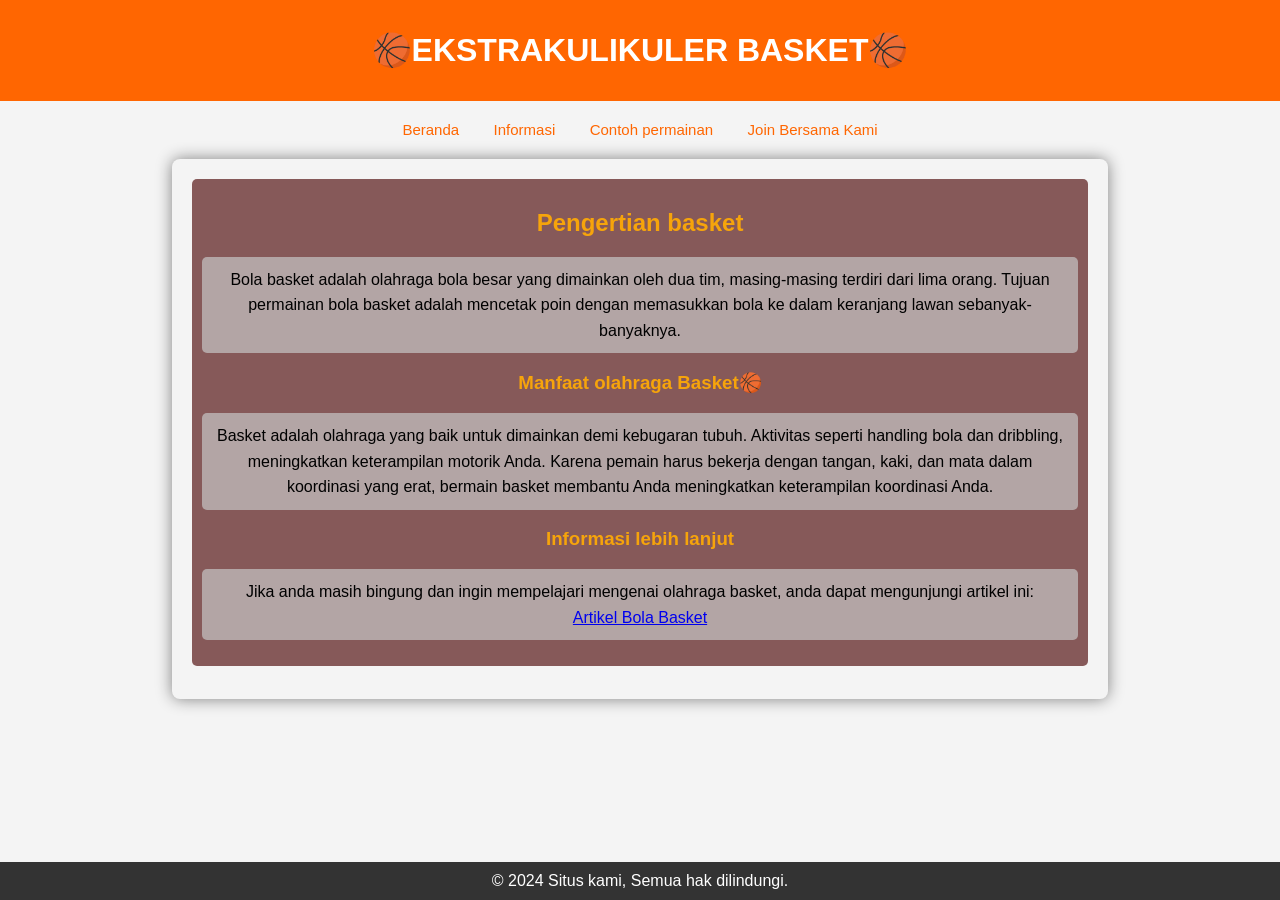
==== index.html @ 2628091b "menambahkan html dan css" ====
<!DOCTYPE html>
<html lang="id">

<head>
    <meta charset="UTF-8">
    <meta name="viewport" content="width=device-width, initial-scale=1.0">
    <title>Beranda</title>
    <style>
        body {
            font-family: Arial, Helvetica, sans-serif;
            margin: 0;
            padding: 0;
            background-color: #f4f4f4;
        }

        header {
            background-color: rgb(255, 102, 1);
            color: #ffffff;
            padding: 10px 0;
            text-align: center;
        }

        nav {
            margin: 20px;
            text-align: center;
        }

        nav a {
            color: rgb(255, 102, 1);
            text-decoration: none;
            margin: 0 15px;
            font-size: 15px;
        }

        nav a:hover {
            text-decoration: underline;
        }

        .container {

            background-image: url('lapang.jpeg');
            text-align: center;
            width: 70%;
            margin: 0 auto;
            padding: 20px;
            background-size: cover;
            background-position: center;
            background-repeat: no-repeat;
            height: 500px;
            border-radius: 8px;
            box-shadow: 0 0 1rem gray;
            color: white;
        }

        footer {
            background-color: #333;
            color: #ffffff;
            text-align: center;
            padding: 10px 0;
            position: fixed;
            width: 100%;
            bottom: 0;
        }

        .h2 {
            background-color: rgba(89, 25, 25, 0.7);
            padding: 10px;
            border-radius: 5px;

        }

        h2,
        h3 {
            color: rgb(246, 164, 11);
        }

        p {
            font-size: 16px;
            line-height: 1.6;
            color: black;
            background-color: rgba(198, 198, 198, 0.7);
            padding: 10px;
            border-radius: 5px;
        }
    </style>
</head>

<body class="dark-mode">
    <header>
        <h1>🏀EKSTRAKULIKULER BASKET🏀</h1>
    </header>
    <nav>
        <a href="index.html">Beranda</a>
        <a href="about.html">Informasi</a>
        <a href="services.html">Contoh permainan</a>
        <a href="contact.html">Join Bersama Kami</a>
    </nav>
    <div class="container">
        <div class="h2">
            <h2>Pengertian basket</h2>
            <p>Bola basket adalah olahraga bola besar yang dimainkan oleh dua tim, masing-masing terdiri dari lima
                orang. Tujuan permainan bola basket adalah mencetak poin dengan memasukkan bola ke dalam keranjang lawan
                sebanyak-banyaknya.</p>

            <h3>Manfaat olahraga Basket🏀</h3>
            <p>Basket adalah olahraga yang baik untuk dimainkan demi kebugaran tubuh. Aktivitas seperti handling bola
                dan dribbling, meningkatkan keterampilan motorik Anda. Karena pemain harus bekerja dengan tangan, kaki,
                dan mata dalam koordinasi yang erat, bermain basket membantu Anda meningkatkan keterampilan koordinasi
                Anda.</p>

            <h3>Informasi lebih lanjut</h3>
            <p>Jika anda masih bingung dan ingin mempelajari mengenai olahraga basket, anda dapat mengunjungi artikel
                ini: <br><a href="https://id.wikipedia.org/wiki/Bola_basket" target="_blank">Artikel Bola Basket</a></p>
        </div>
    </div>
    <footer>
        &copy; 2024 Situs kami, Semua hak dilindungi.
    </footer>
</body>

</html>
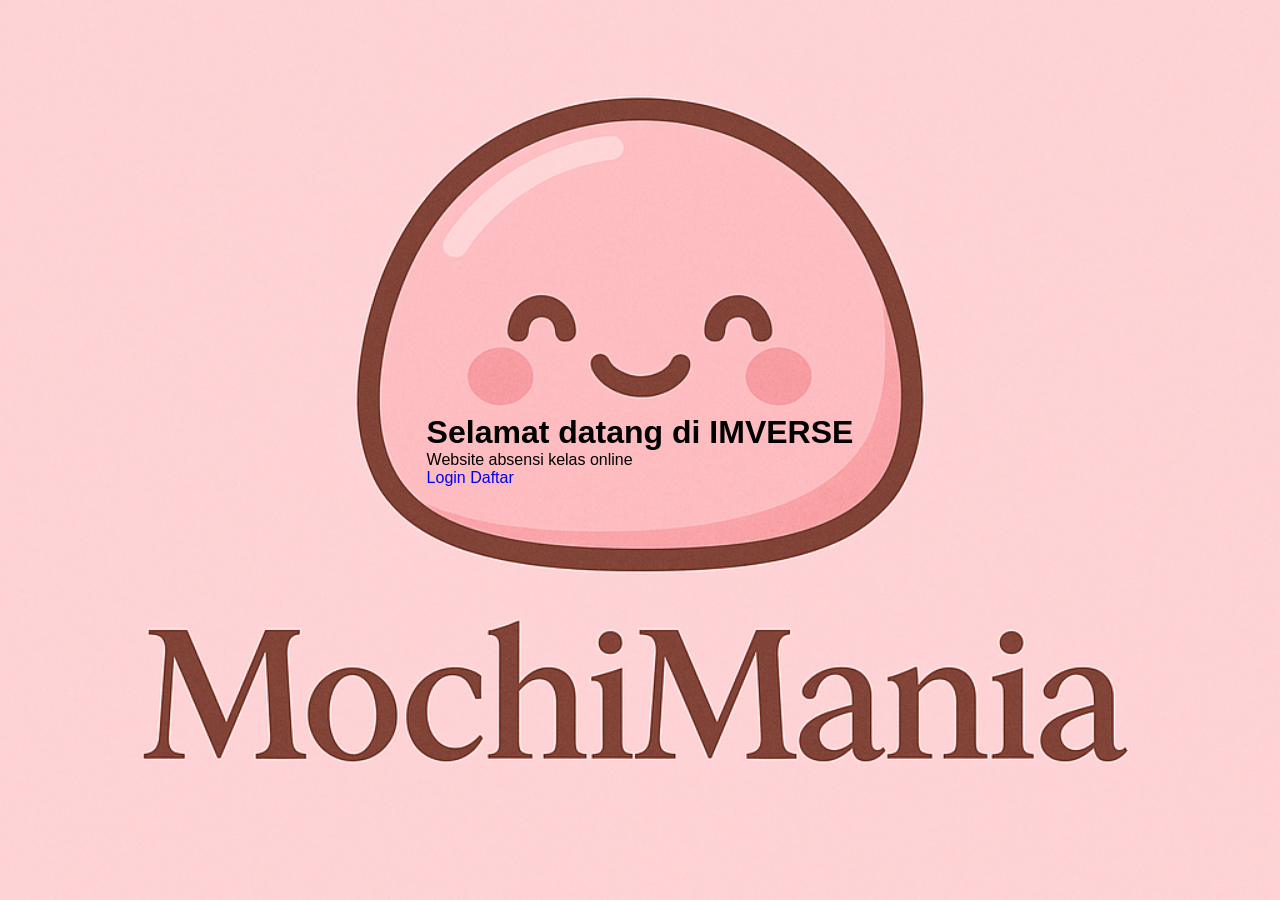
==== commit eee8ad58: "menambahkan project kelas 11" ====
--- a/index.html
+++ b/index.html
@@ -4,118 +4,17 @@
 <head>
     <meta charset="UTF-8">
     <meta name="viewport" content="width=device-width, initial-scale=1.0">
-    <title>Beranda</title>
-    <style>
-        body {
-            font-family: Arial, Helvetica, sans-serif;
-            margin: 0;
-            padding: 0;
-            background-color: #f4f4f4;
-        }
-
-        header {
-            background-color: rgb(255, 102, 1);
-            color: #ffffff;
-            padding: 10px 0;
-            text-align: center;
-        }
-
-        nav {
-            margin: 20px;
-            text-align: center;
-        }
-
-        nav a {
-            color: rgb(255, 102, 1);
-            text-decoration: none;
-            margin: 0 15px;
-            font-size: 15px;
-        }
-
-        nav a:hover {
-            text-decoration: underline;
-        }
-
-        .container {
-
-            background-image: url('lapang.jpeg');
-            text-align: center;
-            width: 70%;
-            margin: 0 auto;
-            padding: 20px;
-            background-size: cover;
-            background-position: center;
-            background-repeat: no-repeat;
-            height: 500px;
-            border-radius: 8px;
-            box-shadow: 0 0 1rem gray;
-            color: white;
-        }
-
-        footer {
-            background-color: #333;
-            color: #ffffff;
-            text-align: center;
-            padding: 10px 0;
-            position: fixed;
-            width: 100%;
-            bottom: 0;
-        }
-
-        .h2 {
-            background-color: rgba(89, 25, 25, 0.7);
-            padding: 10px;
-            border-radius: 5px;
-
-        }
-
-        h2,
-        h3 {
-            color: rgb(246, 164, 11);
-        }
-
-        p {
-            font-size: 16px;
-            line-height: 1.6;
-            color: black;
-            background-color: rgba(198, 198, 198, 0.7);
-            padding: 10px;
-            border-radius: 5px;
-        }
-    </style>
+    <title>IMVERSE - Absensi Kelas</title>
+    <link rel="stylesheet" href="style.css">
 </head>
 
-<body class="dark-mode">
-    <header>
-        <h1>🏀EKSTRAKULIKULER BASKET🏀</h1>
-    </header>
-    <nav>
-        <a href="index.html">Beranda</a>
-        <a href="about.html">Informasi</a>
-        <a href="services.html">Contoh permainan</a>
-        <a href="contact.html">Join Bersama Kami</a>
-    </nav>
+<body>
     <div class="container">
-        <div class="h2">
-            <h2>Pengertian basket</h2>
-            <p>Bola basket adalah olahraga bola besar yang dimainkan oleh dua tim, masing-masing terdiri dari lima
-                orang. Tujuan permainan bola basket adalah mencetak poin dengan memasukkan bola ke dalam keranjang lawan
-                sebanyak-banyaknya.</p>
-
-            <h3>Manfaat olahraga Basket🏀</h3>
-            <p>Basket adalah olahraga yang baik untuk dimainkan demi kebugaran tubuh. Aktivitas seperti handling bola
-                dan dribbling, meningkatkan keterampilan motorik Anda. Karena pemain harus bekerja dengan tangan, kaki,
-                dan mata dalam koordinasi yang erat, bermain basket membantu Anda meningkatkan keterampilan koordinasi
-                Anda.</p>
-
-            <h3>Informasi lebih lanjut</h3>
-            <p>Jika anda masih bingung dan ingin mempelajari mengenai olahraga basket, anda dapat mengunjungi artikel
-                ini: <br><a href="https://id.wikipedia.org/wiki/Bola_basket" target="_blank">Artikel Bola Basket</a></p>
-        </div>
+        <h1>Selamat datang di IMVERSE</h1>
+        <p>Website absensi kelas online</p>
+        <a href="login.html" class="btn">Login</a>
+        <a href="daftar.html" class="btn">Daftar</a>
     </div>
-    <footer>
-        &copy; 2024 Situs kami, Semua hak dilindungi.
-    </footer>
 </body>
 
 </html>
--- a/style.css
+++ b/style.css
@@ -0,0 +1,134 @@
+* {
+    margin: 0;
+    padding: 0;
+    box-sizing: border-box;
+    font-family: 'poppins', sans-serif;
+}
+
+body {
+    display: flex;
+    justify-content: center;
+    align-items: center;
+    min-height: 100vh;
+    background-image: url(mochi.png);
+    background-position: center;
+    background-size: cover;
+}
+
+.login-box {
+    display: flex;
+    justify-content: center;
+    flex-direction: column;
+    width: 440px;
+    height: 480px;
+    padding: 30px;
+
+}
+
+.login-header {
+    text-align: center;
+    margin: 40px 0 40px 0;
+}
+
+.login-header header {
+    color: #fff;
+    font-size: 40px;
+    font-weight: 600;
+}
+
+.login-box .input-field {
+    width: 100%;
+    height: 60px;
+    font-size: 17px;
+    padding: 0 25px;
+    margin-bottom: 25px;
+    border-radius: 35px;
+    border: none;
+    box-shadow: 0px 5px 10px rgba(91, 29, 236, 0.05);
+    outline: none;
+    transition: 0.3s;
+}
+
+::placeholder {
+    font-weight: 500;
+    color: #3a3838;
+}
+
+.input-field:focus {
+    transform: scale(120%);
+}
+
+.forgot {
+    display: flex;
+    justify-content: space-around;
+    margin-bottom: 35px;
+}
+
+section {
+    display: flex;
+    align-items: center;
+    font-size: 14px;
+    color: #fff;
+}
+
+#check {
+    margin-right: 10px;
+}
+
+a {
+    text-decoration: none;
+}
+
+a:hover {
+    text-decoration: underline;
+    color: #4000ff;
+}
+
+section a {
+    color: #fff;
+}
+
+.input-submit {
+    position: relative;
+}
+
+.submit-btn {
+    width: 100%;
+    height: 60px;
+    background: #5063f2;
+    border: none;
+    border-radius: 30px;
+    cursor: pointer;
+    transition: all 0.3s ease;
+}
+
+.input-submit label {
+    position: absolute;
+    top: 45%;
+    left: 50%;
+    color: #fff;
+    -webkit-transform: translate(-50%, -50%);
+    -ms-transform: translate(-50%, -50%);
+    transform: translate(-50%, -50%);
+    cursor: pointer;
+}
+
+.submit-btn:hover {
+    background: #3190e3;
+    transform: scale(1.05, 1);
+}
+
+.sign-up-link {
+    text-align: center;
+    font-size: 15px;
+    margin-top: 20px;
+}
+
+.sign-up-link a {
+    color: #fff;
+    font-weight: 600;
+}
+
+.sign-up-link p {
+    color: #fff;
+}
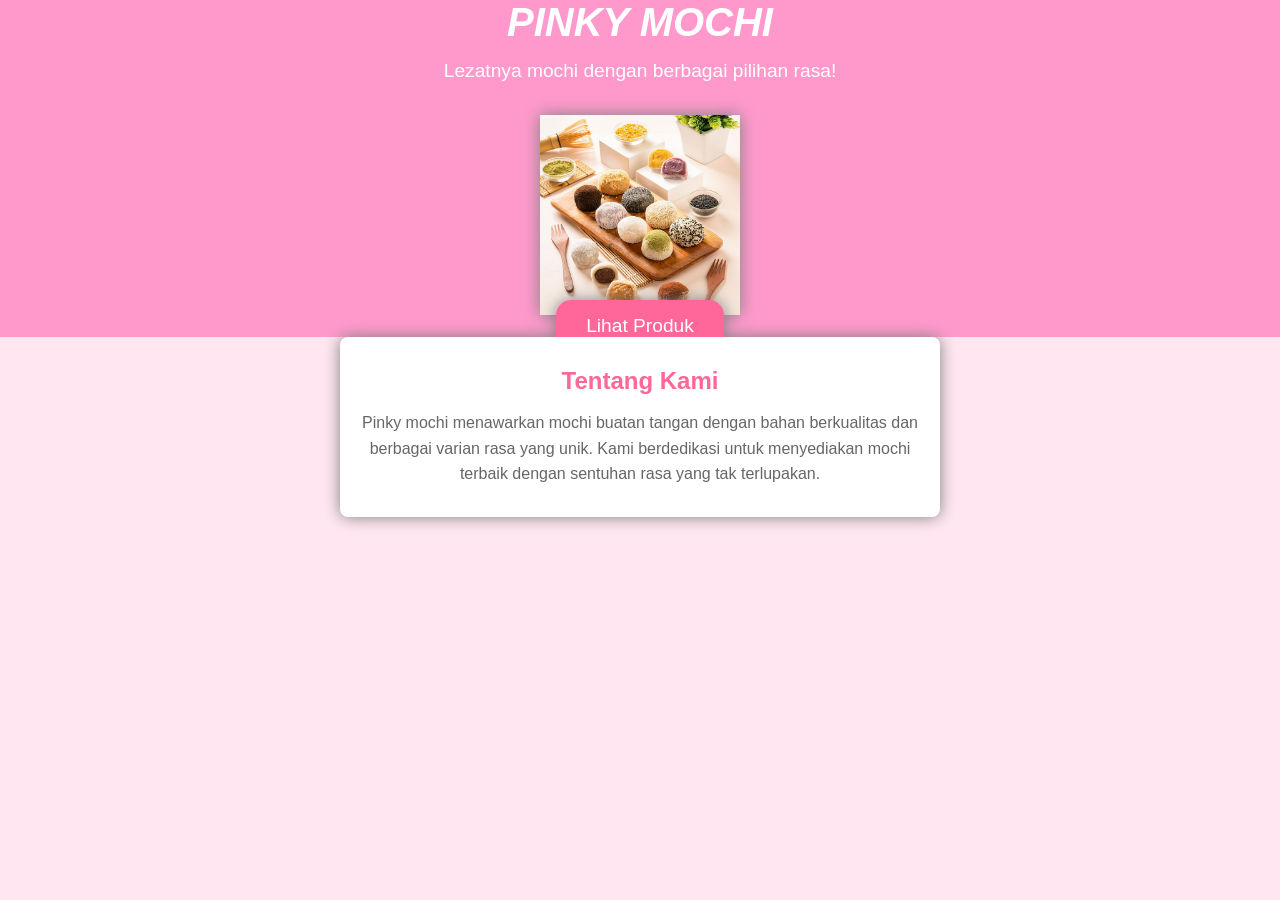
==== commit 6600f965: "menambahkan indexnya" ====
--- a/index.html
+++ b/index.html
@@ -1,20 +1,118 @@
 <!DOCTYPE html>
-<html lang="id">
+<html lang="en">
 
 <head>
     <meta charset="UTF-8">
     <meta name="viewport" content="width=device-width, initial-scale=1.0">
-    <title>IMVERSE - Absensi Kelas</title>
-    <link rel="stylesheet" href="style.css">
+    <div class="navbar">
+        <a img src="https://imverse.my.id/public_html/mochi.png" alt="Home" width="20" height="20"></a>
+
+    </div>
+    <title>Toko Mochi Pink</title>
+    <style>
+        * {
+            margin: 0;
+            padding: 0;
+            box-sizing: border-box;
+        }
+
+        body {
+            font-family: Arial, sans-serif;
+            background-color: #ffe6f0;
+            color: #333;
+            text-align: center;
+        }
+
+        header {
+            background-color: #ff99cc;
+            color: white;
+            padding: 0px 30px;
+            margin-top: 0px;
+            margin-bottom: 0px;
+        }
+
+        header h1 {
+            font-size: 2.5em;
+            font-style: italic;
+        }
+
+        header p {
+            font-size: 1.2em;
+            margin: 15px 0;
+        }
+
+        .cta-button {
+            background-color: #ff6699;
+            color: white;
+            text-decoration: none;
+            padding: 15px 30px;
+            border-radius: 15px;
+            font-size: 1.2em;
+            transition: background-color 0.3s;
+            box-shadow: 0 0 1rem gray;
+        }
+
+        .cta-button:hover {
+            background-color: #e65587;
+            box-shadow: 0 0 1rem gray;
+        }
+
+        .about {
+            background-color: #fff;
+            color: #666;
+            padding: 30px 20px;
+            max-width: 600px;
+            margin: 0 auto;
+            border-radius: 8px;
+            box-shadow: 0 0 1rem gray;
+        }
+
+        .product-item {
+
+            border: 0px solid pink;
+            overflow: hidden;
+            transition: box-shadow 0.3s ease;
+            text-align: center;
+        }
+
+        .product-item img {
+            width: 200px;
+            height: 200px;
+            display: block;
+            margin: auto;
+            box-shadow: 0 0 1rem gray;
+        }
+
+        .about h2 {
+            color: #ff6699;
+            margin-bottom: 15px;
+        }
+
+        .about p {
+            font-size: 1em;
+            line-height: 1.6;
+        }
+    </style>
 </head>
 
 <body>
-    <div class="container">
-        <h1>Selamat datang di IMVERSE</h1>
-        <p>Website absensi kelas online</p>
-        <a href="login.html" class="btn">Login</a>
-        <a href="daftar.html" class="btn">Daftar</a>
-    </div>
+    <header>
+        <div class="product-item">
+            <h1>PINKY MOCHI</h1>
+            <p>Lezatnya mochi dengan berbagai pilihan rasa!</p>
+            <br>
+
+            <img src="etalase_mochi.jpg" height="20" width="20">
+            <a href="cihuy.html" class="cta-button">Lihat Produk</a>
+        </div>
+    </header>
+
+    <section class="about">
+        <h2>Tentang Kami</h2>
+        <p>Pinky mochi menawarkan mochi buatan tangan dengan bahan berkualitas dan berbagai varian rasa yang unik.
+            Kami berdedikasi untuk menyediakan mochi terbaik dengan sentuhan rasa yang tak terlupakan.</p>
+
+    </section>
 </body>
 
 </html>
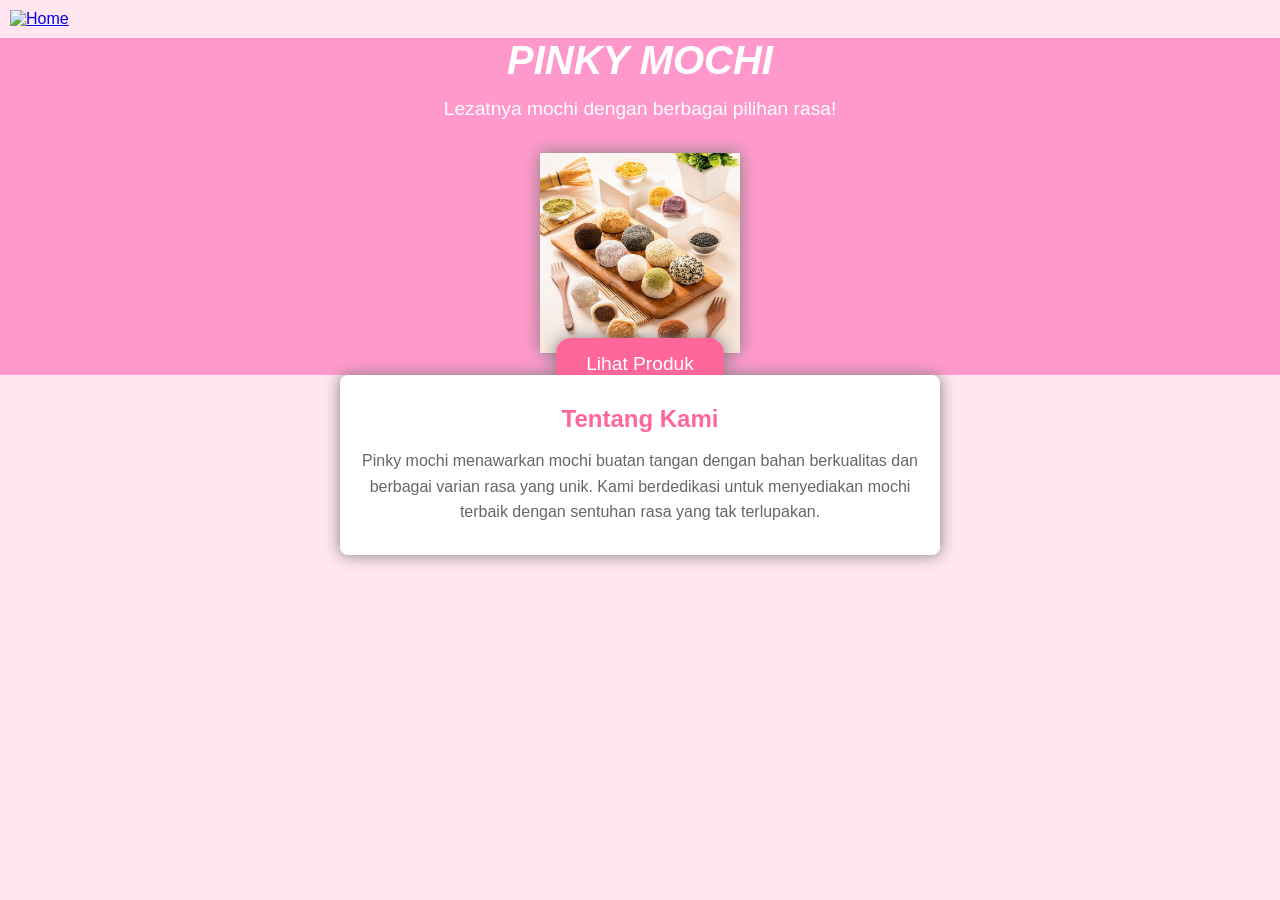
==== commit 33d249ec: "Update index.html" ====
--- a/index.html
+++ b/index.html
@@ -2,117 +2,118 @@
 <html lang="en">
 
 <head>
-    <meta charset="UTF-8">
-    <meta name="viewport" content="width=device-width, initial-scale=1.0">
-    <div class="navbar">
-        <a img src="https://imverse.my.id/public_html/mochi.png" alt="Home" width="20" height="20"></a>
+  <meta charset="UTF-8">
+  <meta name="viewport" content="width=device-width, initial-scale=1.0">
+  <title>Toko Mochi Pink</title>
+  <style>
+    * {
+      margin: 0;
+      padding: 0;
+      box-sizing: border-box;
+    }
 
-    </div>
-    <title>Toko Mochi Pink</title>
-    <style>
-        * {
-            margin: 0;
-            padding: 0;
-            box-sizing: border-box;
-        }
+    body {
+      font-family: Arial, sans-serif;
+      background-color: #ffe6f0;
+      color: #333;
+      text-align: center;
+    }
 
-        body {
-            font-family: Arial, sans-serif;
-            background-color: #ffe6f0;
-            color: #333;
-            text-align: center;
-        }
+    header {
+      background-color: #ff99cc;
+      color: white;
+      padding: 0px 30px;
+    }
 
-        header {
-            background-color: #ff99cc;
-            color: white;
-            padding: 0px 30px;
-            margin-top: 0px;
-            margin-bottom: 0px;
-        }
+    header h1 {
+      font-size: 2.5em;
+      font-style: italic;
+    }
 
-        header h1 {
-            font-size: 2.5em;
-            font-style: italic;
-        }
+    header p {
+      font-size: 1.2em;
+      margin: 15px 0;
+    }
 
-        header p {
-            font-size: 1.2em;
-            margin: 15px 0;
-        }
+    .cta-button {
+      background-color: #ff6699;
+      color: white;
+      text-decoration: none;
+      padding: 15px 30px;
+      border-radius: 15px;
+      font-size: 1.2em;
+      transition: background-color 0.3s;
+      box-shadow: 0 0 1rem gray;
+    }
 
-        .cta-button {
-            background-color: #ff6699;
-            color: white;
-            text-decoration: none;
-            padding: 15px 30px;
-            border-radius: 15px;
-            font-size: 1.2em;
-            transition: background-color 0.3s;
-            box-shadow: 0 0 1rem gray;
-        }
+    .cta-button:hover {
+      background-color: #e65587;
+    }
 
-        .cta-button:hover {
-            background-color: #e65587;
-            box-shadow: 0 0 1rem gray;
-        }
+    .about {
+      background-color: #fff;
+      color: #666;
+      padding: 30px 20px;
+      max-width: 600px;
+      margin: 0 auto;
+      border-radius: 8px;
+      box-shadow: 0 0 1rem gray;
+    }
 
-        .about {
-            background-color: #fff;
-            color: #666;
-            padding: 30px 20px;
-            max-width: 600px;
-            margin: 0 auto;
-            border-radius: 8px;
-            box-shadow: 0 0 1rem gray;
-        }
+    .product-item {
+      overflow: hidden;
+      text-align: center;
+    }
 
-        .product-item {
+    .product-item img {
+      width: 200px;
+      height: 200px;
+      display: block;
+      margin: auto;
+      box-shadow: 0 0 1rem gray;
+    }
 
-            border: 0px solid pink;
-            overflow: hidden;
-            transition: box-shadow 0.3s ease;
-            text-align: center;
-        }
+    .about h2 {
+      color: #ff6699;
+      margin-bottom: 15px;
+    }
 
-        .product-item img {
-            width: 200px;
-            height: 200px;
-            display: block;
-            margin: auto;
-            box-shadow: 0 0 1rem gray;
-        }
+    .about p {
+      font-size: 1em;
+      line-height: 1.6;
+    }
 
-        .about h2 {
-            color: #ff6699;
-            margin-bottom: 15px;
-        }
-
-        .about p {
-            font-size: 1em;
-            line-height: 1.6;
-        }
-    </style>
+    .navbar {
+      text-align: left;
+      padding: 10px;
+    }
+  </style>
 </head>
 
 <body>
-    <header>
-        <div class="product-item">
-            <h1>PINKY MOCHI</h1>
-            <p>Lezatnya mochi dengan berbagai pilihan rasa!</p>
-            <br>
 
-            <img src="etalase_mochi.jpg" height="20" width="20">
-            <a href="cihuy.html" class="cta-button">Lihat Produk</a>
-        </div>
-    </header>
+  <div class="navbar">
+    <a href="index.html">
+      <img src="https://imverse.my.id/public_html/mochi.png" alt="Home" width="40" height="40">
+    </a>
+  </div>
 
-    <section class="about">
-        <h2>Tentang Kami</h2>
-        <p>Pinky mochi menawarkan mochi buatan tangan dengan bahan berkualitas dan berbagai varian rasa yang unik.
-            Kami berdedikasi untuk menyediakan mochi terbaik dengan sentuhan rasa yang tak terlupakan.</p>
+  <header>
+    <div class="product-item">
+      <h1>PINKY MOCHI</h1>
+      <p>Lezatnya mochi dengan berbagai pilihan rasa!</p>
+      <br>
+      <img src="etalase_mochi.jpg" alt="Mochi Etalase" width="200" height="200">
+      <a href="cihuy.html" class="cta-button">Lihat Produk</a>
+    </div>
+  </header>
 
-    </section>
+  <section class="about">
+    <h2>Tentang Kami</h2>
+    <p>Pinky mochi menawarkan mochi buatan tangan dengan bahan berkualitas dan berbagai varian rasa yang unik.
+      Kami berdedikasi untuk menyediakan mochi terbaik dengan sentuhan rasa yang tak terlupakan.</p>
+  </section>
+
 </body>
 
-</html>+</html>
